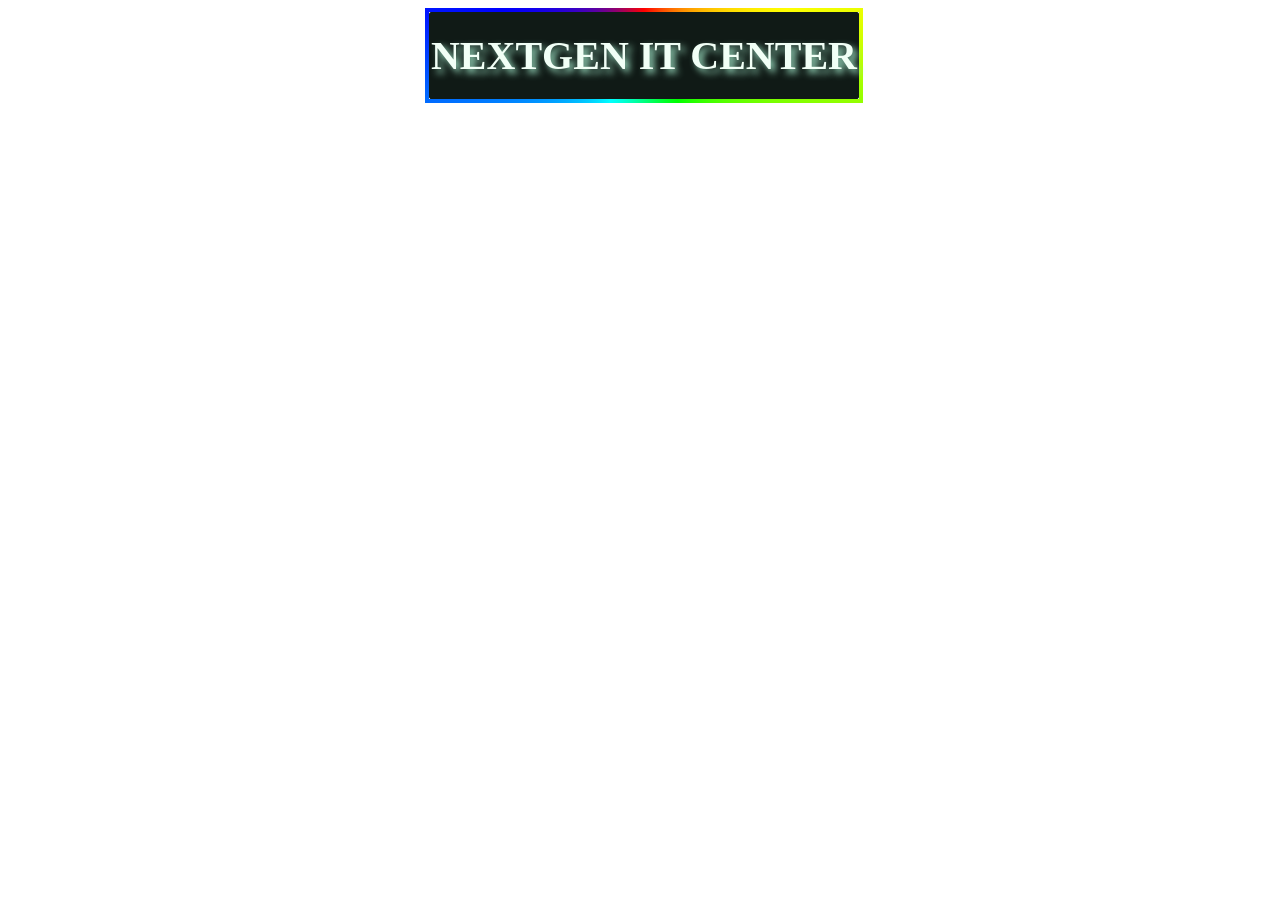
==== PORTFOLIO/projects/border/unit4.html @ 0a370af1 "Add files via upload" ====
<!DOCTYPE html>
<html lang="en">
<head>
    <meta charset="UTF-8">
    <meta name="viewport" content="width=device-width, initial-scale=1.0">
    <link rel="stylesheet" href="unit4.css">
    <title>Document</title>
</head>
<body>
    <div class="box-card">NEXTGEN IT CENTER</div>
</body>
</html>
---- PORTFOLIO/projects/border/unit4.css ----
.box {border: 4px solid;
    border-image: linear-gradient(to right, red, yellow, green) 1;}
.box-card {
    position:relative;
    width: 34%;
    background: #101a16;
    border-radius: 16px;
    border: 4px solid transparent;
    border-image: conic-gradient(from var(--border-angle),red, yellow, lime, aqua, blue, red) 1;
    animation: rotate-border 4s linear infinite;
    text-align: center;
    font-size: 40px;
    margin-left: 33%;
    padding-top: 20px;
    padding-bottom: 20px;
    text-shadow: 4px 4px 7px rgb(157, 224, 195);
    color:#F1FFF6;
    font-weight: bold;
}
@keyframes rotate-border {
    to {
        --border-angle:360deg;
    }
}
@property --border-angle {
    syntax: '<angle>';
    initial-value: 0deg;
    inherits: true;
}
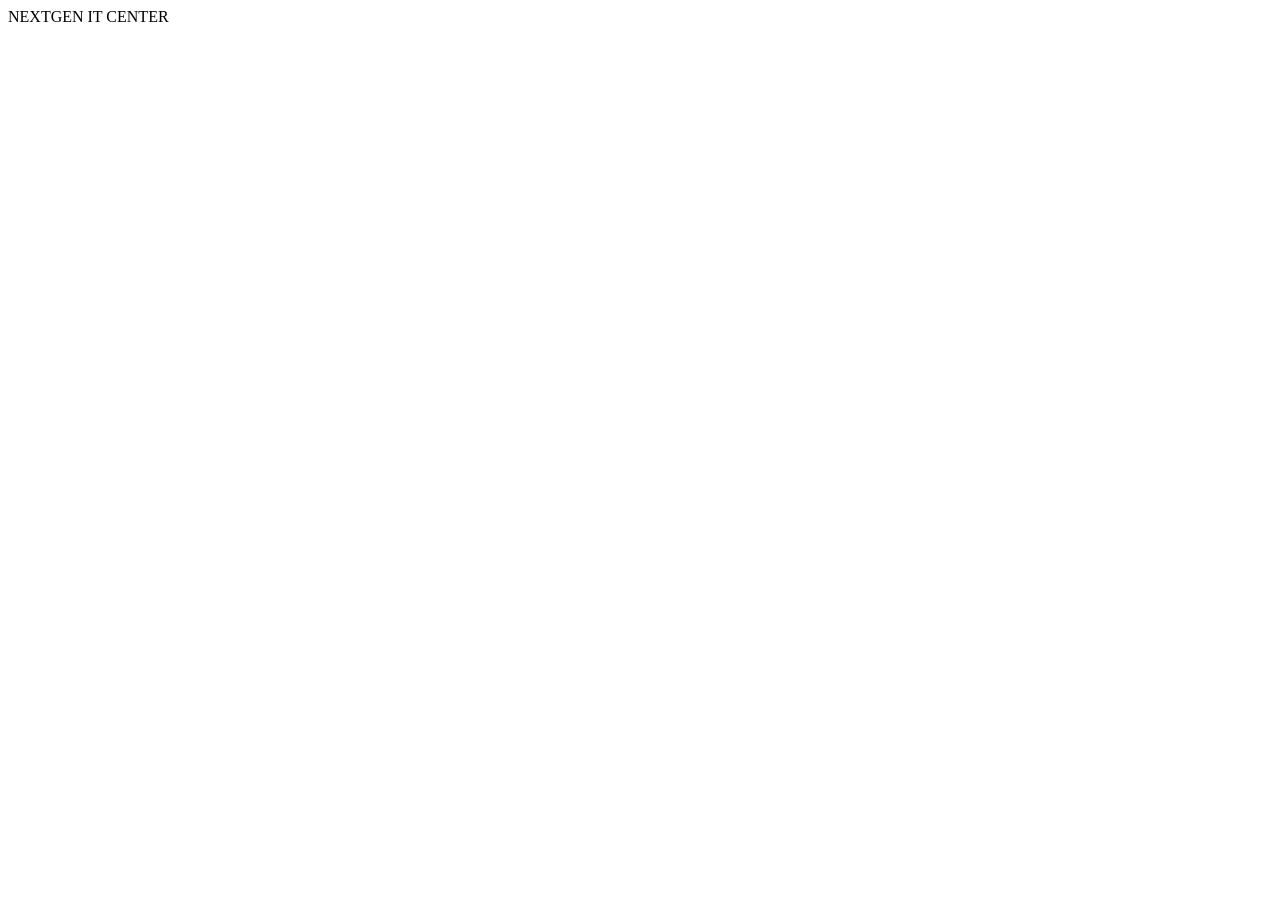
==== commit 6cc6ab26: "Update unit4.html" ====
--- a/PORTFOLIO/projects/border/unit4.html
+++ b/PORTFOLIO/projects/border/unit4.html
@@ -3,10 +3,10 @@
 <head>
     <meta charset="UTF-8">
     <meta name="viewport" content="width=device-width, initial-scale=1.0">
-    <link rel="stylesheet" href="unit4.css">
+    <link rel="stylesheet" href="/projects/border/unit4.css">
     <title>Document</title>
 </head>
 <body>
     <div class="box-card">NEXTGEN IT CENTER</div>
 </body>
-</html>+</html>
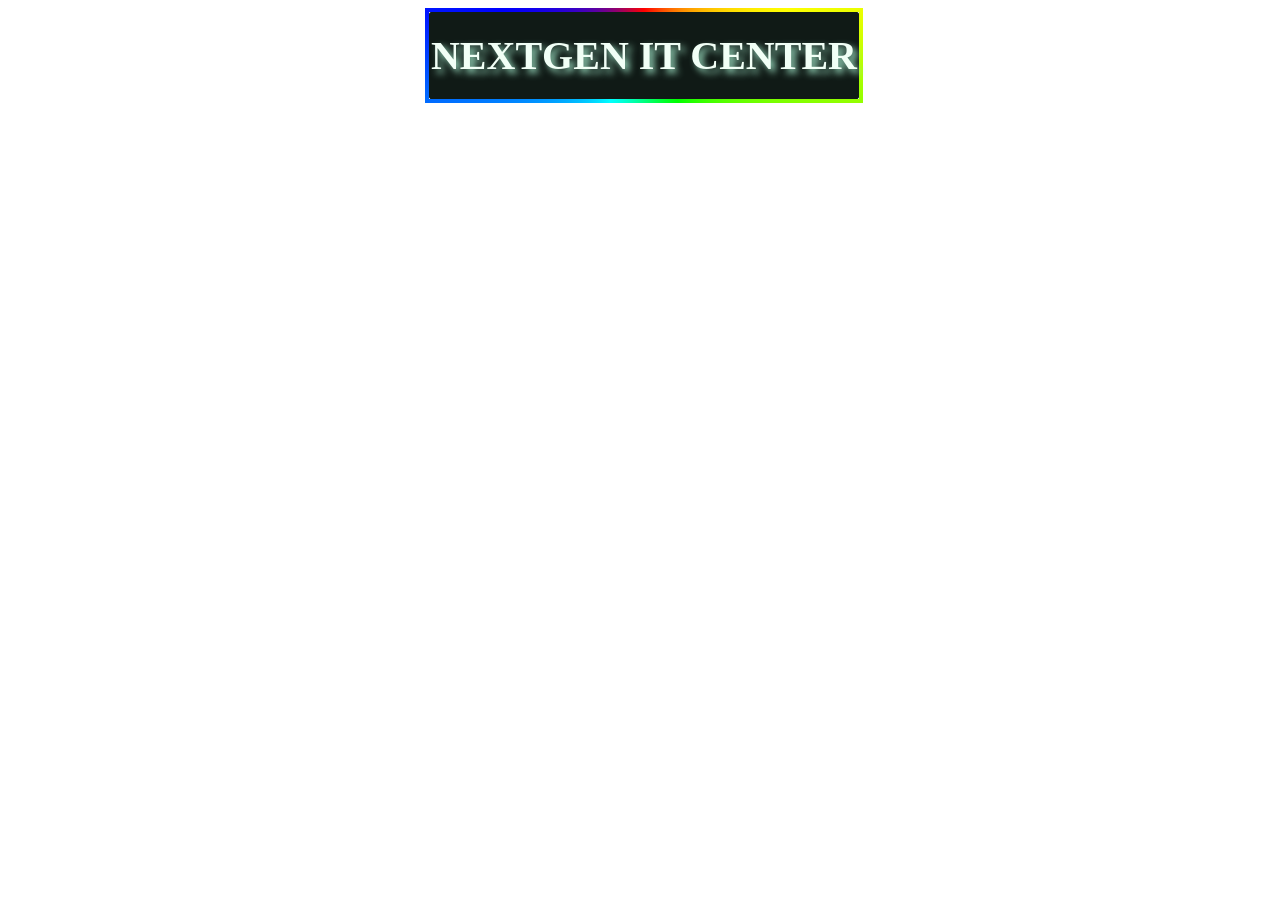
==== commit 933b901c: "Update unit4.html" ====
--- a/PORTFOLIO/projects/border/unit4.html
+++ b/PORTFOLIO/projects/border/unit4.html
@@ -3,7 +3,7 @@
 <head>
     <meta charset="UTF-8">
     <meta name="viewport" content="width=device-width, initial-scale=1.0">
-    <link rel="stylesheet" href="/projects/border/unit4.css">
+    <link rel="stylesheet" href="./unit4.css">
     <title>Document</title>
 </head>
 <body>
--- a/PORTFOLIO/projects/border/unit4.css
+++ b/PORTFOLIO/projects/border/unit4.css
@@ -0,0 +1,29 @@
+.box {border: 4px solid;
+    border-image: linear-gradient(to right, red, yellow, green) 1;}
+.box-card {
+    position:relative;
+    width: 34%;
+    background: #101a16;
+    border-radius: 16px;
+    border: 4px solid transparent;
+    border-image: conic-gradient(from var(--border-angle),red, yellow, lime, aqua, blue, red) 1;
+    animation: rotate-border 4s linear infinite;
+    text-align: center;
+    font-size: 40px;
+    margin-left: 33%;
+    padding-top: 20px;
+    padding-bottom: 20px;
+    text-shadow: 4px 4px 7px rgb(157, 224, 195);
+    color:#F1FFF6;
+    font-weight: bold;
+}
+@keyframes rotate-border {
+    to {
+        --border-angle:360deg;
+    }
+}
+@property --border-angle {
+    syntax: '<angle>';
+    initial-value: 0deg;
+    inherits: true;
+}
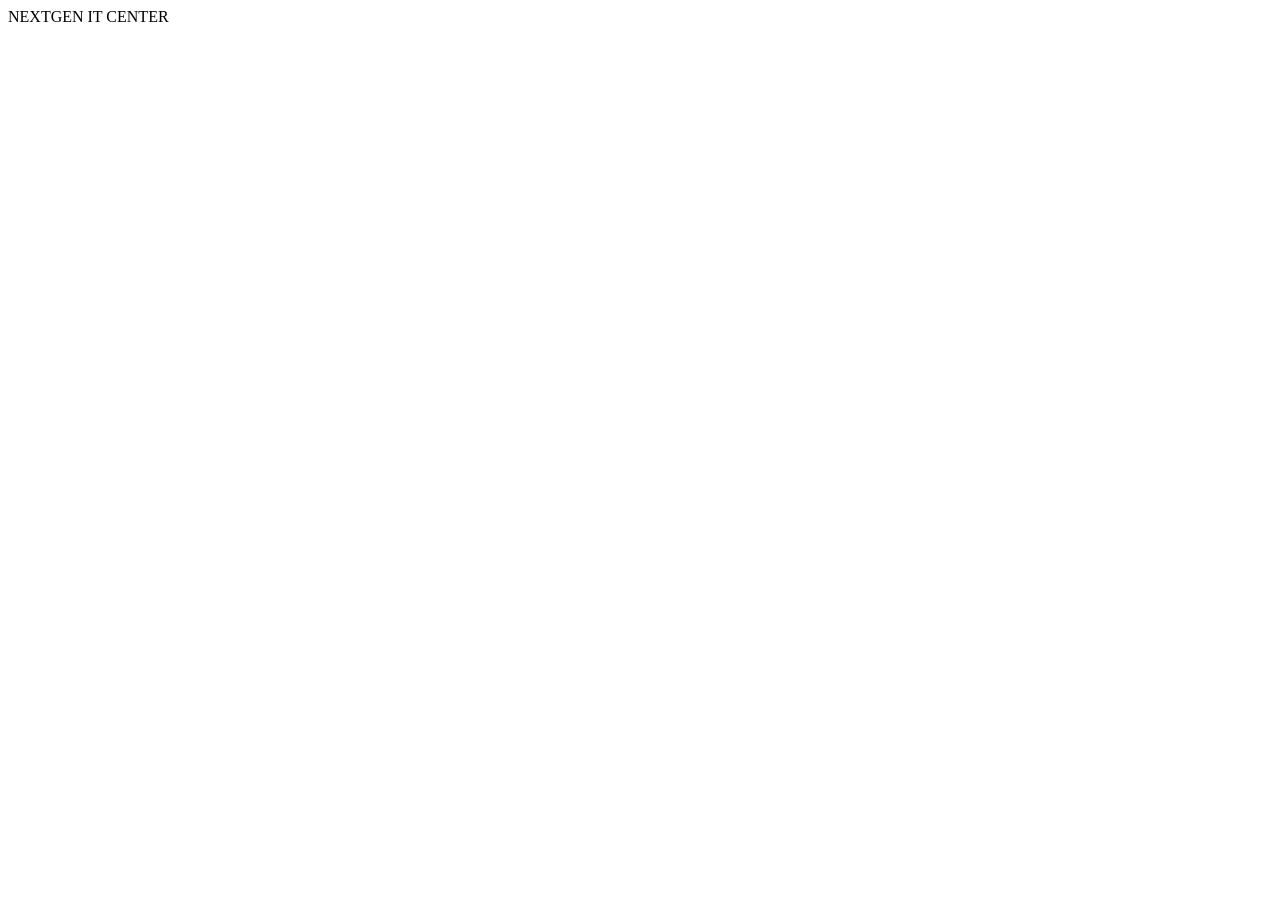
==== commit b54dbfba: "Update unit4.html" ====
--- a/PORTFOLIO/projects/border/unit4.html
+++ b/PORTFOLIO/projects/border/unit4.html
@@ -3,7 +3,7 @@
 <head>
     <meta charset="UTF-8">
     <meta name="viewport" content="width=device-width, initial-scale=1.0">
-    <link rel="stylesheet" href="./unit4.css">
+    <link rel="stylesheet" href="/projects/border/unit4.css">
     <title>Document</title>
 </head>
 <body>
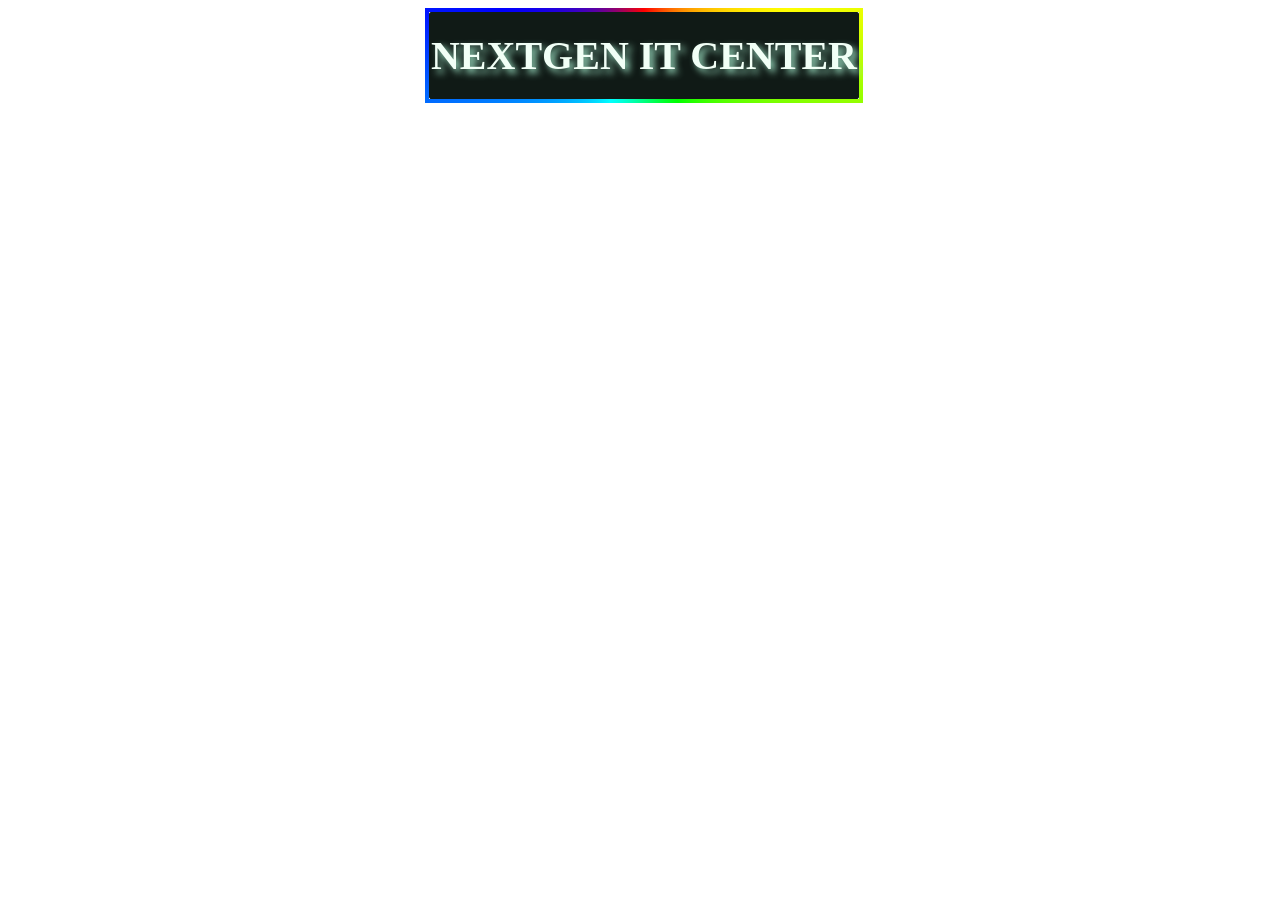
==== commit ffe013c8: "Update unit4.html" ====
--- a/PORTFOLIO/projects/border/unit4.html
+++ b/PORTFOLIO/projects/border/unit4.html
@@ -3,7 +3,7 @@
 <head>
     <meta charset="UTF-8">
     <meta name="viewport" content="width=device-width, initial-scale=1.0">
-    <link rel="stylesheet" href="/projects/border/unit4.css">
+    <link rel="stylesheet" href="./unit4.css">
     <title>Document</title>
 </head>
 <body>
--- a/PORTFOLIO/projects/border/unit4.css
+++ b/PORTFOLIO/projects/border/unit4.css
@@ -0,0 +1,29 @@
+.box {border: 4px solid;
+    border-image: linear-gradient(to right, red, yellow, green) 1;}
+.box-card {
+    position:relative;
+    width: 34%;
+    background: #101a16;
+    border-radius: 16px;
+    border: 4px solid transparent;
+    border-image: conic-gradient(from var(--border-angle),red, yellow, lime, aqua, blue, red) 1;
+    animation: rotate-border 4s linear infinite;
+    text-align: center;
+    font-size: 40px;
+    margin-left: 33%;
+    padding-top: 20px;
+    padding-bottom: 20px;
+    text-shadow: 4px 4px 7px rgb(157, 224, 195);
+    color:#F1FFF6;
+    font-weight: bold;
+}
+@keyframes rotate-border {
+    to {
+        --border-angle:360deg;
+    }
+}
+@property --border-angle {
+    syntax: '<angle>';
+    initial-value: 0deg;
+    inherits: true;
+}
